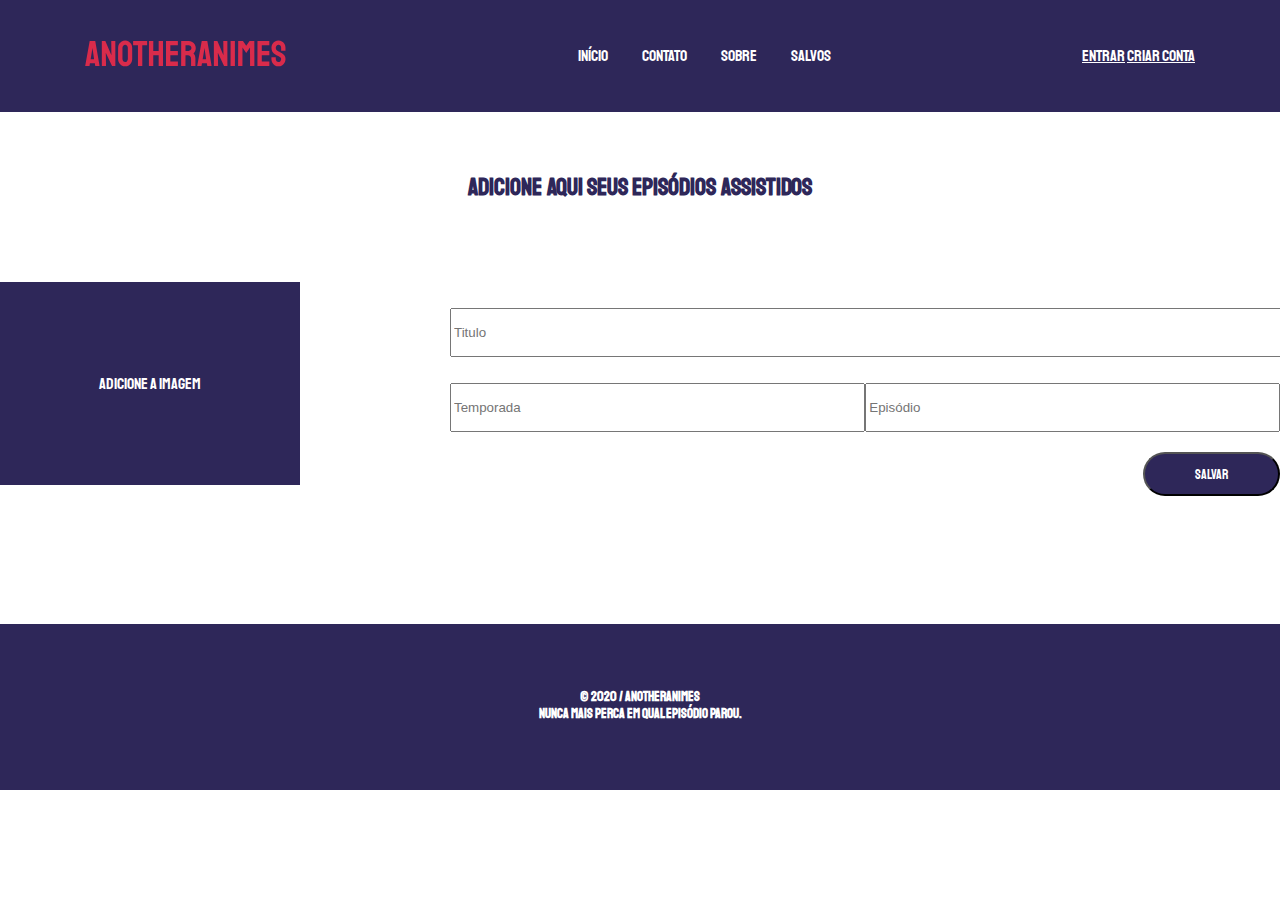
==== Codigo/adicionar.html @ 76e8935a "Add files via upload" ====
<!DOCTYPE html>
<html lang="pt-br">
<head>
    <meta charset="UTF-8">
    <meta name="viewport" content="width=device-width, initial-scale=1.0">
    <link rel="stylesheet" href="./css/estilo.css">
    <link rel="stylesheet" href="https://stackpath.bootstrapcdn.com/bootstrap/4.1.3/css/bootstrap.min.css"
        integrity="sha384-MCw98/SFnGE8fJT3GXwEOngsV7Zt27NXFoaoApmYm81iuXoPkFOJwJ8ERdknLPMO" crossorigin="anonymous">
    <link href="https://fonts.googleapis.com/css2?family=Roboto:wght@400;500&family=Staatliches&display=swap"
        rel="stylesheet">
    <title>Adicionar epsódios</title>
</head>
<body><header>
    <nav class="menu container">
        <a class="logo" href="#"><img src="./img/icones/logo.svg" alt="logo"></a>
        <ul class="links">
            <li class="nav-item active">
                <a class="nav-link" href="./index.html">Início</a>
            </li>
            <li class="nav-item">
                <a class="nav-link" href="./contato.html">Contato</a>
            </li>
            <li class="nav-item">
                <a class="nav-link" href="./sobre.html">Sobre</a>
            </li>
            <li class="nav-item">
                <a class="nav-link" href="./salvos.html">Salvos</a>
            </li>
        </ul>
        <div class="btns">
            <a  style="border-radius: 22px;" type="button" class="btn borda btn-danger" href="./login.html">Entrar</a>

            <a style="border-radius: 22px;color: #fff;" type="button"
            class="btn btn-outline-danger text-light" href="./conta.html">Criar conta</a>
        </div>

        <div class="dropdown">
            <a class="btn0" href="#" role="button" id="dropdownMenuLink" data-toggle="dropdown" aria-haspopup="true"
                aria-expanded="false">
                <img src="../img/icones/menu.svg" alt="menu hamburgue">
            </a>

            <div class="dropdown-menu" aria-labelledby="dropdownMenuLink">
                <a class="dropdown-item" href="/index.html">Inicio</a>
                <a class="dropdown-item" href="/contato.html">Contato</a>
                <a class="dropdown-item" href="./sobre.html">Sobre</a>
                <a class="dropdown-item" href="./salvos.html">Salvos</a>
                <a class="dropdown-item" href="./login.html">Entrar</a>
                <a class="dropdown_item" href="./conta.html">Criar conta</a>
            </div>
        </div>
    </nav>
</header>
    <main class="container adccont">
        <div class="adicionar">
            <h2>ADICIONE AQUI SEUS EPISÓDIOS ASSISTIDOS</h2>
            <div class="adcimg">
                 <form onsubmit="Checkfiles(this)" id="upload">
                <label class="labelInput">Adicione a imagem<input type="file" name="arquivos" class="btn file_customizada"  accept="image/png, image/jpeg"  multiple/></label>
        
               <!--- <input type="file">--->
              </form> </div>
            <div class="enter">
                <div class="inputs">
                    <input class="inputtitle" type="text" name="nome" placeholder="Titulo">
                </div>
                <div class="tmp">
                    <input class="temp" type="text" placeholder="Temporada">
                    <input class="ep" type="number" placeholder="Episódio">
                </div>
            </div>
            <div class="teste">
                <button style="border-radius: 22px;" type="button" class="btn borda">Salvar</button>
            </div>
        </div>

    </main>
    <footer>
        <h5 style="padding: 64px;">© 2020 / AnotherAnimes<br>
            Nunca mais perca em qual episódio parou.
        </h5>
    </footer>

    <script>
        function Checkfiles(){
    var fup = document.getElementById('filename');
    var fileName = fup.value;
    var ext = fileName.substring(fileName.lastIndexOf('.') + 1);

    if(ext =="jpeg" || ext=="png"){
        return true;
    }
    else{
        return false;
    }
}
    </script>

    
</body>
</html>
---- Codigo/css/estilo.css ----
html, body {
    margin: 0;
    padding: 0;
    font-family: 'Roboto', sans-serif;
}

header {
    background: #2E2759;
}

.menu {
    font-family: 'Staatliches', cursive;
    display: flex;
    justify-content: space-between;
    margin: 0 auto;
    align-self: center;
    list-style: none;
    height: 112px;
}

.dropdown {
    display: none;
}

.menu a {
    color: #ffff;
}

.menu a:hover {
    color: #fff;
}

.btn {
    width: 137px;
    height: 44px;
}

.formcont>h2, .cont>h2, .adicionar>h2 {
    text-align: center;
    color: #2e2759;
    font-family: 'Staatliches', cursive;
}

.adicionar>h2 {
    margin: 60px auto;
}

.cont {
    margin: 128px auto;
}

.formcont {
    display: flex;
    flex-direction: column;
    align-items: center;
}

.formcont>form {
    width: 48%;
    margin: 16px auto;
}

.textsoc {
    text-align: center;
    font-family: 'Roboto', sans-serif
}

.textsoc>a>img {
    width: 64px;
}

.social {
    display: flex;
    justify-content: space-evenly;
    margin: 35px auto;
}

.btncont {
    background: #2e2759;
    float: right;
    color: #fff;
    font-family: 'Staatliches', cursive;
    margin: 19px 26% auto;
}

.contato {
    margin: 88px auto;
}

.logo a {
    color: #D92B4B;
}

.banner {
    background-image: url('../img/header-bg.jpg');
    background-size: auto;
    width: 100%;
    padding: 113px;
}

.bannersav {
    background-image: url('../img/salve-ep-bg.jpg');
    background-size: auto;
    font-family: 'Staatliches', cursive;
    width: 100%;
    height: 161px;
}

.bannerpag {
    background-image: url('../img/contato-bg.jpg');
    background-size: auto;
    font-family: 'Staatliches', cursive;
    width: 100%;
    height: 161px;
}

.bannerpag>h1 {
    padding: 51px;
}

.banner3 {
    background-image: url('../img/salve-ep-bg.jpg');
    background-size: auto;
    font-family: 'Staatliches', cursive;
    width: 100%;
    height: 161px;
}

.banner3>h1 {
    padding: 51px;
}

.cardimg {
    width: 47px;
    margin: auto;
    margin-top: 32px;
}

.card {
    box-shadow: 1px 0px 9px #181818;
}

.title {
    font-family: 'Staatliches', cursive;
    color: #2e2759;
}

.rectitle {
    margin-top: 107px;
    color: #2e2759;
}

.recurso {
    display: flex;
    justify-content: space-around;
    margin: 128px auto;
}

.lupa {
    width: 20px;
    margin: 0px 0 0px -144px;
}

#buscar {
    width: 50%;
    padding: 10px;
    border-radius: 30px 2px 0 30px;
    border: 1px solid;
}

.busca {
    display: flex;
    justify-content: space-evenly;
    margin: 55px auto;
    flex-wrap: wrap;
}

.procurar {
    background: #2e2759;
    font-family: 'Staatliches', cursive;
    height: 46px;
}

.edits {
    display: flex;
    justify-content: center;
}

.btnedit {
    margin: 0 12px 0 0;
    background: #2e2759;
    color: #fff;
}

.marcados {
    display: flex;
    justify-content: space-around;
}

.saveep {
    display: flex;
    justify-content: space-around;
    margin: 44px auto;
}

.card-img-top {
    width: 271px;
    height: 180px;
}

.titulo {
    color: #2e2759;
    font-family: 'Staatliches', cursive;
}

.edits>a {
    border-radius: 22px 22px 22px 22px;
    font-family: 'Staatliches', cursive;
}

footer {
    background: #2e2759;
    color: #fff;
    height: 166px;
    text-align: center;
    font-family: 'Staatliches', cursive;
    font-weight: bold;
}

/*adcep*/

.adccont {
    margin-bottom: 128px;
}

.adicionar {
    display: grid;
    grid-template-rows: 1fr 1fr auto;
    grid-template-columns: auto 1fr;
}

.teste {
    grid-row: 3/4;
    grid-column: 3/4;
}

.tmp {
    display: flex;
    justify-content: space-between
}

.tmp>input {
    width: 49%;
}

.temp, .ep {
    width: 24%;
    height: 43px;
}

.adcimg {
    grid-row: 2/4;
    grid-column: 1/2;
    margin-right: 150px;
    background: #2e2759;
    color: #fff;
    height: 203px;
}

.enter {
    grid-row: 2/3;
    grid-column: 2/4;
}

.adicionar>h2 {
    margin: 60px auto;
    grid-row: 1/2;
    grid-column: 1/4;
}

.inputtitle {
    width: 100%;
    height: 43px;
}

.inputs {
    margin: 26px auto;
}

.teste>.btn {
    background: #2e2759;
    color: #fff;
    font-family: 'Staatliches', cursive;
}

/*teste*/

.file_customizada::-webkit-file-upload-button {
    visibility: hidden;
}

.custom-file-input::before {
    content: 'Select some files';
    display: inline-block;
    background: -webkit-linear-gradient(top, #f9f9f9, #e3e3e3);
    border: 1px solid #999;
    border-radius: 3px;
    padding: 5px 8px;
    outline: none;
    white-space: nowrap;
    -webkit-user-select: none;
    cursor: pointer;
    text-shadow: 1px 1px #fff;
    font-weight: 700;
    font-size: 10pt;
}

.file_customizada:hover::before {
    border-color: black;
}

.file_customizada:active::before {
    background: -webkit-linear-gradient(top, #e3e3e3, #f9f9f9);
}

label.labelInput input[type="file"] {
    position: fixed;
    top: -1000px;
}

.labelInput {
    align-items: center;
    display: flex;
    justify-content: center;
    width: 300px;
    height: 203px;
    background: #2e2759;
    color: #fff;
    transition: all 300ms;
    cursor: pointer;
    font-family: 'Staatliches', cursive;
}

.labelInput:hover {
    background: #504A72;
}

.labelInput:active {
    background: #CCF;
}

.labelInput :invalid+span {
    color: #A44;
}

.labelInput :valid+span {
    color: #4A4;
}

/*conta*/

.bannerconta {
    background-image: url('../img/login-bg.jpg');
    background-repeat: no-repeat;
    background-size: 100% 180px;
    text-align: center;
    color: #fff;
    padding: 50px;
}

h1 {
    font-family: 'Staatliches';
}

.titulo {
    text-align: center;
}

.titulo>h1 {
    font-family: 'Staatliches';
    margin: 64px auto 32px auto;
    font-weight: bold;
    color: #2e2759;
}

.formulario {
    display: flex;
    justify-content: center;
    margin-bottom: 128px;
}

.btncriar {
    float: right;
    margin: 12px auto;
}

.formulario>form {
    width: 40%;
}

form {
    text-align: center;
}

.form-group>input {
    height: 60px;
    margin: 50px auto;
}

/*login*/

.bannerlogin>img {
    width: 100%;
}

.titulo {
    text-align: center;
}

.titulo>h1 {
    font-family: 'Staatliches';
    margin: 64px auto 32px auto;
    font-weight: bold;
    color: #2e2759;
}

.formulario {
    display: flex;
    justify-content: center;
}

.formulario>form {
    width: 40%;
}

form {
    text-align: center;
}

.form-group>input {
    height: 60px;
    margin: 50px auto;
}

/*sobre*/

.bannersobre {
    background-image: url('../img/sobre-bg.jpg');
    background-repeat: no-repeat;
    background-size: 100% 180px;
    text-align: center;
    color: #fff;
    padding: 50px;
}

h1, h2 {
    font-family: 'Staatliches';
}

.text_1, .text_2 {
    display: grid;
    grid-template-columns: 1fr 3fr 1fr;
    grid-template-rows: auto 1fr;
    margin-top: 100px;
}

.text_2 {
    margin: 128px auto;
}

h2 {
    grid-column: 2/3;
    grid-row: 1/2;
    text-align: center;
    padding-bottom: 20px;
}

p {
    grid-column: 2/3;
    grid-row: 2/3;
    text-align: center;
}

div>h2 {
    color: #2e2759;
}

@media (max-width: 1066px) {
    .links, .btns {
        display: none;
    }
    .menu {
        display: flex;
        justify-content: space-evenly;
    }
    .menu a:hover {
        background: #2e2759;
    }
    .burgue {
        position: absolute;
        will-change: transform;
        top: 0px;
        left: 0px;
        transform: translate3d(0px, 24px, 0px);
    }
    .dropdown {
        display: block;
    }
    .dropdown>a>img {
        width: 30px;
    }
    .dropdown-menu>a {
        color: #2e2759;
    }
    .btn0 {
        box-shadow: none;
    }
    .recurso {
        flex-direction: column;
        align-items: center;
    }
    .card2 {
        margin: 128px auto;
    }
    .formcont>form {
        width: 100%;
    }
}

@media(max-width: 999px) {
    .menu .none {
        display: none;
    }
    .saveep {
        display: flex;
        flex-direction: column;
    }
    .card {
        margin: 28px auto
    }
}

@media(max-width:360px) {
    /*Contato*/
    .textsoc>a>img {
        width: 50px;
    }
    .textsoc {
        font-size: 14px;
    }
    .formcont>form {
        width: 100%;
    }
    .banner {
        font-size: 20px;
        padding: 12px;
    }
    .busca {
        display: grid;
        grid-template-rows: 50px 50px;
        grid-template-columns: 50% 50%;
    }
    .formulario>form{
        width: 100%;
    }
}

nav {
    display: flex;
    justify-content: space-between;
    max-width: 1110px;
    margin: 0 auto;
    align-items: center;
    list-style: none;
}

nav ul li {
    display: inline-block;
    margin: 10px 0;
}

nav ul li a {
    font-size: 1em;
    text-decoration: none;
    color: white;
    padding: 16px;
}

@media (max-width: 739px) {
    nav {
        display: none;
    }
}
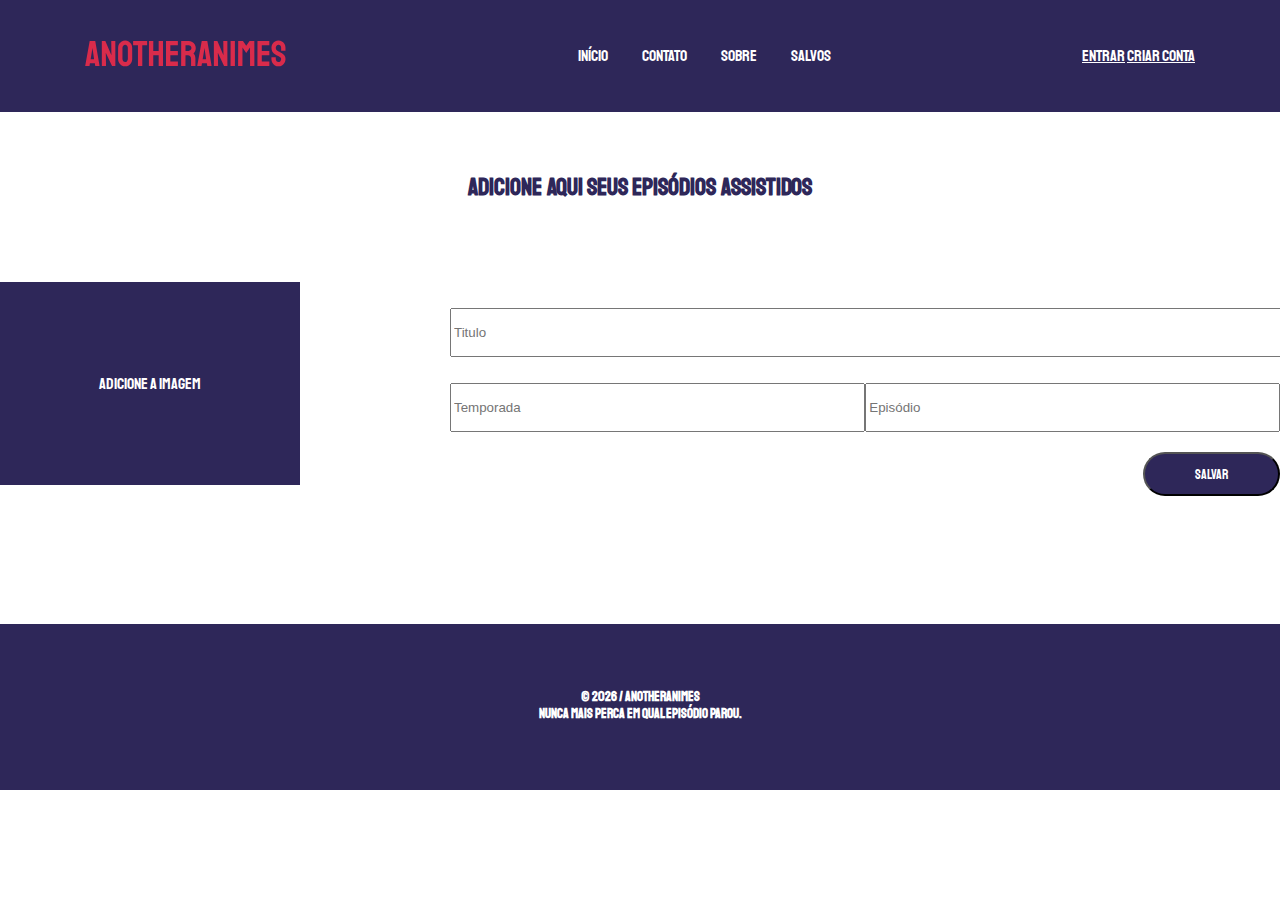
==== commit ca8960d8: "add script to get current year" ====
--- a/Codigo/adicionar.html
+++ b/Codigo/adicionar.html
@@ -76,7 +76,7 @@
 
     </main>
     <footer>
-        <h5 style="padding: 64px;">© 2020 / AnotherAnimes<br>
+        <h5 style="padding: 64px;">© <script>document.write(new Date().getFullYear())</script> / AnotherAnimes<br>
             Nunca mais perca em qual episódio parou.
         </h5>
     </footer>
